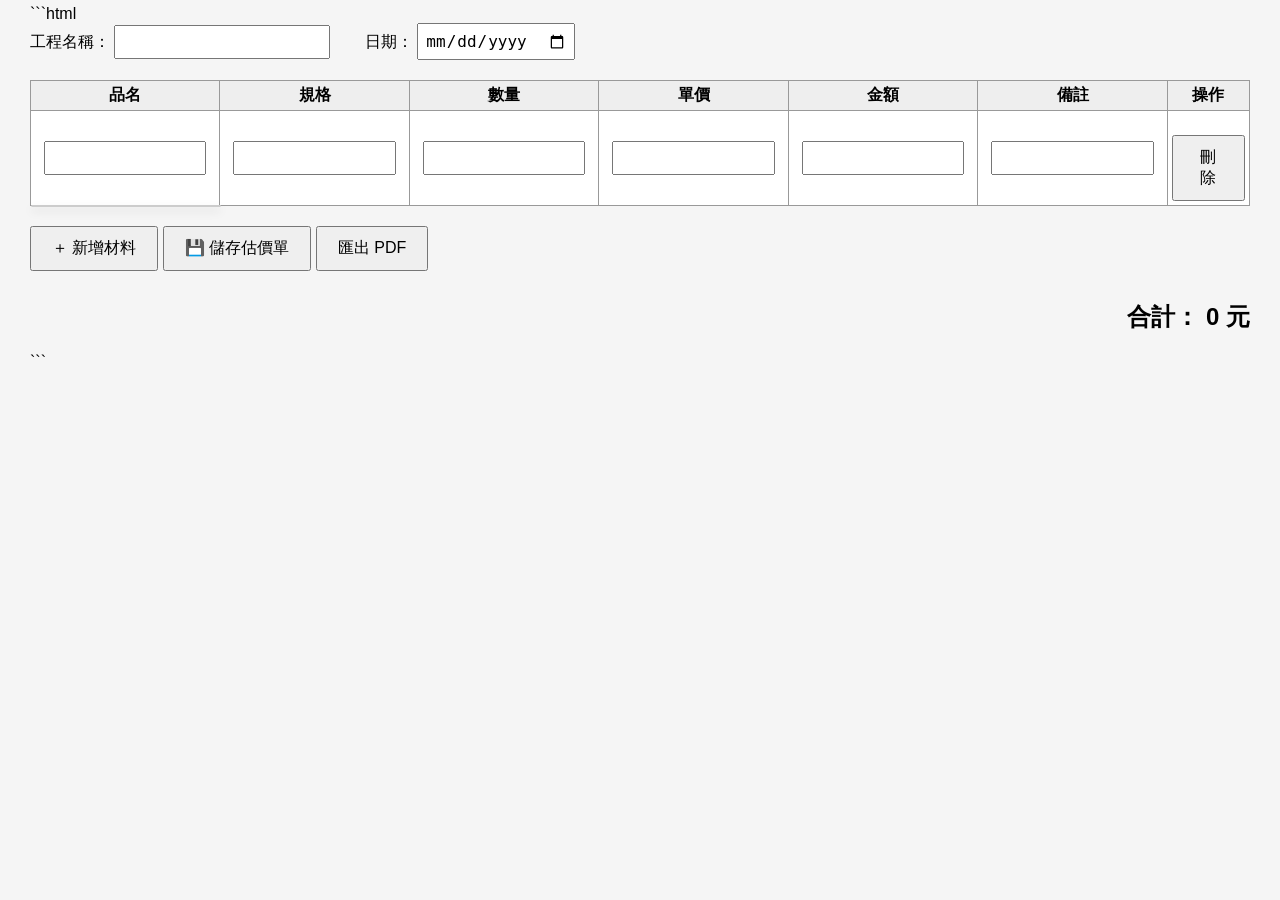
==== index.html @ cb8d54f4 "Update index.html" ====
```html
<!DOCTYPE html>
<html lang="zh-TW">

<head>
    <meta charset="UTF-8">

    <title>水電材料估價單</title>

    <link rel="stylesheet" href="style.css">
</head>

<body>
    
    <div class="material-manager">

    <h2>材料管理</h2>

    <input
        type="text"
        id="materialName"
        placeholder="材料名稱"
    >

    <input
        type="text"
        id="materialSpec"
        placeholder="規格"
    >

    <input
        type="number"
        id="materialPrice"
        placeholder="單價"
    >

    <button id="saveMaterial">
        儲存材料
    </button>

</div>

    <div class="info">

        <label>
            工程名稱：
            <input type="text" id="projectName">
        </label>

        <label>
            日期：
            <input type="date" id="projectDate">
        </label>

    </div>


    <table>

        <thead>

            <tr>
    <th>品名</th>
    <th>規格</th>
    <th>數量</th>
    <th>單價</th>
    <th>金額</th>
    <th>備註</th>
    <th class="operation-column">操作</th>
</tr>

        </thead>


        <tbody id="materialTable">

    <tr>

       <td style="position: relative;">
    <input type="text" class="name">

    <div class="materialSuggestions"></div>
</td>

        <td>
            <input type="text" class="spec">
        </td>

        <td>
            <input type="number" class="quantity">
        </td>

        <td>
            <input type="number" class="price">
        </td>

        <td>
            <input type="number" class="amount" readonly>
        </td>

        <td>
            <input type="text" class="remark">
        </td>

        <td class="operation-column">
    <button class="deleteRow">刪除</button>
</td>

    </tr>

</tbody>

    </table>


<button id="addRow">＋ 新增材料</button>

<!-- 儲存目前估價單 -->

<button id="saveQuotation">
    💾 儲存估價單
</button>

<button id="printQuotation">
    匯出 PDF
</button>


    <h2>
        合計：
        <span id="totalAmount">0</span>
        元
    </h2>

    <script src="app.js"></script>

</body>

</html>


```
---- style.css ----
body {
    font-family: Arial, "Microsoft JhengHei", sans-serif;
    background-color: #f5f5f5;
    margin: 0;
    padding: 5px 30px;
}



.info {
    margin-bottom: 20px;
}


.info label {
    margin-right: 30px;
}


input {
    padding: 6px;
    font-size: 16px;
}


table {
    width: 100%;
    border-collapse: collapse;
    background-color: white;
}


th,
td {
    border: 1px solid #999;
    padding: 4px;
    text-align: center;
}


th {
    background-color: #eeeeee;
}


td input {
    width: 90%;
    box-sizing: border-box;
}


button {
    margin-top: 20px;
    padding: 10px 20px;
    font-size: 16px;
    cursor: pointer;
}


h2 {
    text-align: right;
    margin-top: 30px;
}


/* 材料搜尋下拉選單 */

.materialSuggestions {
    position: absolute;
    top: 100%;
    left: 0;
    width: 100%;
    background: white;
    border: 1px solid #ccc;
    border-radius: 4px;
    box-shadow: 0 4px 10px rgba(0, 0, 0, 0.15);
    z-index: 1000;
    overflow: hidden;
}


/* 搜尋結果 */

.materialSuggestions div {
    padding: 10px;
    cursor: pointer;
    border-bottom: 1px solid #eee;
}


/* 最後一個搜尋結果不要底線 */

.materialSuggestions div:last-child {
    border-bottom: none;
}


/* 滑鼠移過去 */

.materialSuggestions div:hover {
    background-color: #f2f2f2 !important;
}


/* 暫時隱藏材料管理 */

.material-manager {
    display: none;
}


/* =========================
   PDF / 列印專用版面
   ========================= */

@media print {

    /* 隱藏材料管理 */

    .material-manager {
        display: none !important;
    }


    /* 隱藏新增材料、匯出 PDF */

    #addRow,
    #printQuotation {
        display: none !important;
    }


    /* 隱藏操作欄 */

    th.operation-column,
    td.operation-column {
        display: none !important;
    }


    /* 隱藏刪除按鈕 */

    .deleteRow {
        display: none !important;
    }


    /* 隱藏搜尋下拉選單 */

    .materialSuggestions {
        display: none !important;
    }


    /* 不顯示輸入框的外框 */

    input {
        border: none;
        outline: none;
        background: transparent;
    }


    /* 讓估價單標題置中 */

    h1 {
        text-align: center;
    }


    /* 合計 */

    h2 {
        text-align: right;
    }


    /* 表格 */

    table {
        width: 100%;
        border-collapse: collapse;
    }


    th,
    td {
        border: 1px solid #000;
        padding: 2px;
    }

}
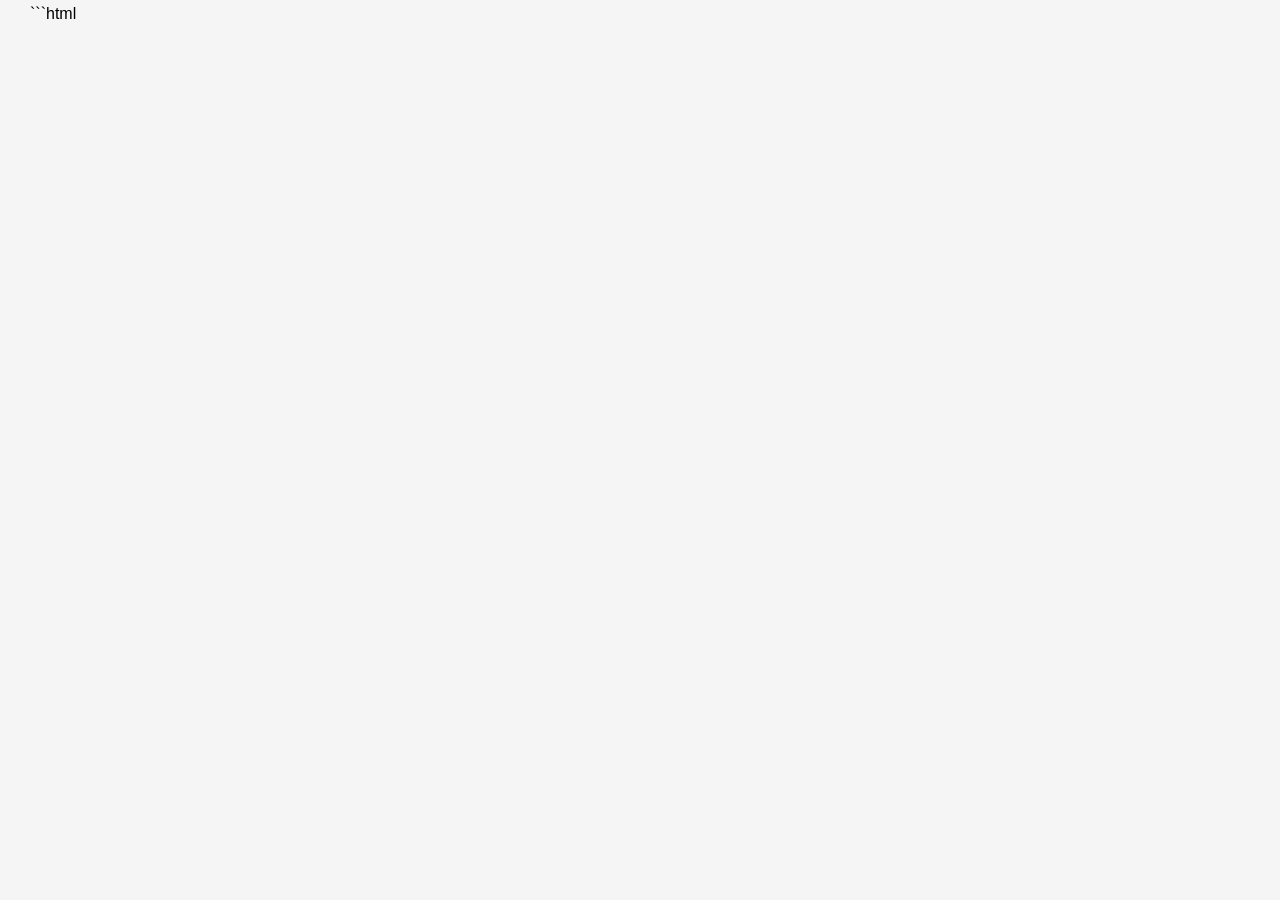
==== commit d74d6460: "Update index.html" ====
--- a/index.html
+++ b/index.html
@@ -38,21 +38,31 @@
         儲存材料
     </button>
 
+```html
+<div class="info">
+
+    <label>
+        工程名稱：
+        <input type="text" id="projectName">
+    </label>
+
+    <label>
+        日期：
+        <input type="date" id="projectDate">
+    </label>
+
+    <label>
+        地址：
+        <input
+            type="text"
+            id="projectAddress"
+            placeholder="請輸入工程地址"
+        >
+    </label>
+
 </div>
+```
 
-    <div class="info">
-
-        <label>
-            工程名稱：
-            <input type="text" id="projectName">
-        </label>
-
-        <label>
-            日期：
-            <input type="date" id="projectDate">
-        </label>
-
-    </div>
 
 
     <table>
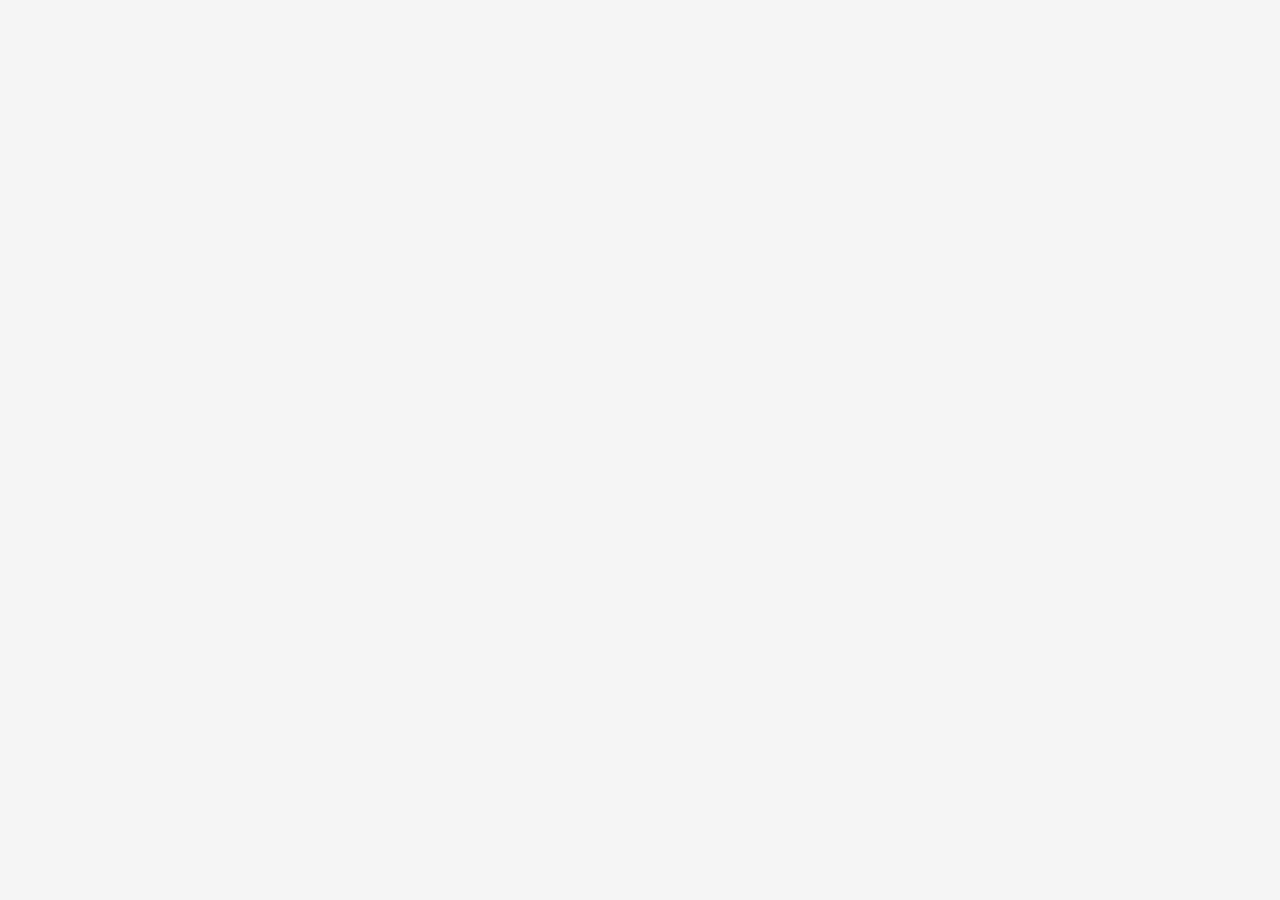
==== commit 9b115ba7: "Update index.html" ====
--- a/index.html
+++ b/index.html
@@ -1,4 +1,3 @@
-```html
 <!DOCTYPE html>
 <html lang="zh-TW">
 
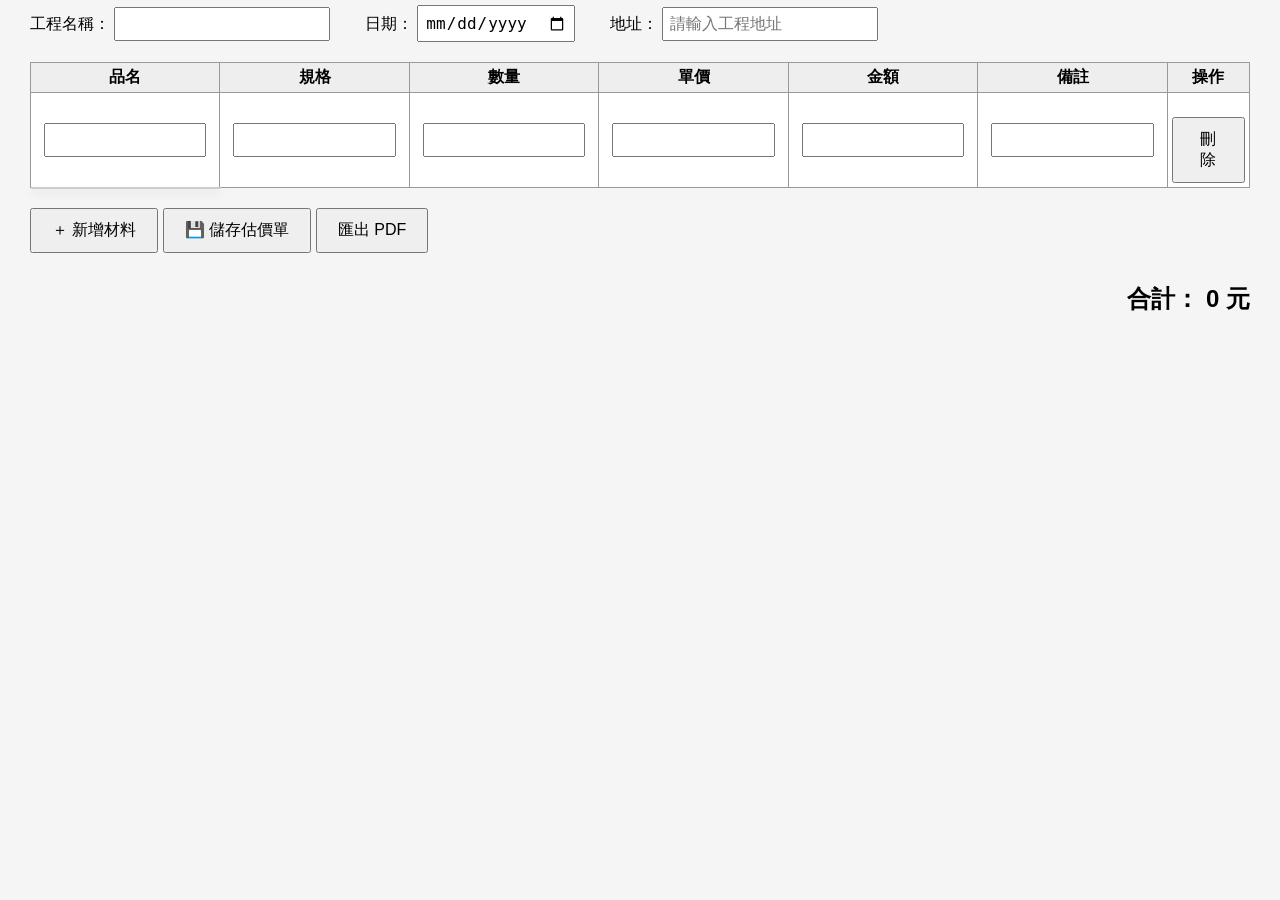
==== commit 6a932034: "Update index.html 水電材料估價單變全空白了，所以修改" ====
--- a/index.html
+++ b/index.html
@@ -13,55 +13,63 @@
     
     <div class="material-manager">
 
-    <h2>材料管理</h2>
-
-    <input
-        type="text"
-        id="materialName"
-        placeholder="材料名稱"
-    >
-
-    <input
-        type="text"
-        id="materialSpec"
-        placeholder="規格"
-    >
-
-    <input
-        type="number"
-        id="materialPrice"
-        placeholder="單價"
-    >
-
-    <button id="saveMaterial">
-        儲存材料
-    </button>
-
-```html
-<div class="info">
-
-    <label>
-        工程名稱：
-        <input type="text" id="projectName">
-    </label>
-
-    <label>
-        日期：
-        <input type="date" id="projectDate">
-    </label>
-
-    <label>
-        地址：
+        <h2>材料管理</h2>
+
         <input
             type="text"
-            id="projectAddress"
-            placeholder="請輸入工程地址"
+            id="materialName"
+            placeholder="材料名稱"
         >
-    </label>
-
-</div>
-```
-
+
+        <input
+            type="text"
+            id="materialSpec"
+            placeholder="規格"
+        >
+
+        <input
+            type="number"
+            id="materialPrice"
+            placeholder="單價"
+        >
+
+        <button id="saveMaterial">
+            儲存材料
+        </button>
+
+    </div>
+
+
+    <!-- 工程基本資料 -->
+
+    <div class="info">
+
+        <label>
+            工程名稱：
+            <input
+                type="text"
+                id="projectName"
+            >
+        </label>
+
+        <label>
+            日期：
+            <input
+                type="date"
+                id="projectDate"
+            >
+        </label>
+
+        <label>
+            地址：
+            <input
+                type="text"
+                id="projectAddress"
+                placeholder="請輸入工程地址"
+            >
+        </label>
+
+    </div>
 
 
     <table>
@@ -69,83 +77,130 @@
         <thead>
 
             <tr>
-    <th>品名</th>
-    <th>規格</th>
-    <th>數量</th>
-    <th>單價</th>
-    <th>金額</th>
-    <th>備註</th>
-    <th class="operation-column">操作</th>
-</tr>
+
+                <th>品名</th>
+
+                <th>規格</th>
+
+                <th>數量</th>
+
+                <th>單價</th>
+
+                <th>金額</th>
+
+                <th>備註</th>
+
+                <th class="operation-column">操作</th>
+
+            </tr>
 
         </thead>
 
 
         <tbody id="materialTable">
 
-    <tr>
-
-       <td style="position: relative;">
-    <input type="text" class="name">
-
-    <div class="materialSuggestions"></div>
-</td>
-
-        <td>
-            <input type="text" class="spec">
-        </td>
-
-        <td>
-            <input type="number" class="quantity">
-        </td>
-
-        <td>
-            <input type="number" class="price">
-        </td>
-
-        <td>
-            <input type="number" class="amount" readonly>
-        </td>
-
-        <td>
-            <input type="text" class="remark">
-        </td>
-
-        <td class="operation-column">
-    <button class="deleteRow">刪除</button>
-</td>
-
-    </tr>
-
-</tbody>
+            <tr>
+
+                <td style="position: relative;">
+
+                    <input
+                        type="text"
+                        class="name"
+                    >
+
+                    <div class="materialSuggestions"></div>
+
+                </td>
+
+                <td>
+
+                    <input
+                        type="text"
+                        class="spec"
+                    >
+
+                </td>
+
+                <td>
+
+                    <input
+                        type="number"
+                        class="quantity"
+                    >
+
+                </td>
+
+                <td>
+
+                    <input
+                        type="number"
+                        class="price"
+                    >
+
+                </td>
+
+                <td>
+
+                    <input
+                        type="number"
+                        class="amount"
+                        readonly
+                    >
+
+                </td>
+
+                <td>
+
+                    <input
+                        type="text"
+                        class="remark"
+                    >
+
+                </td>
+
+                <td class="operation-column">
+
+                    <button class="deleteRow">
+                        刪除
+                    </button>
+
+                </td>
+
+            </tr>
+
+        </tbody>
 
     </table>
 
 
-<button id="addRow">＋ 新增材料</button>
-
-<!-- 儲存目前估價單 -->
-
-<button id="saveQuotation">
-    💾 儲存估價單
-</button>
-
-<button id="printQuotation">
-    匯出 PDF
-</button>
+    <button id="addRow">
+        ＋ 新增材料
+    </button>
+
+
+    <!-- 儲存目前估價單 -->
+
+    <button id="saveQuotation">
+        💾 儲存估價單
+    </button>
+
+
+    <button id="printQuotation">
+        匯出 PDF
+    </button>
 
 
     <h2>
+
         合計：
         <span id="totalAmount">0</span>
         元
+
     </h2>
 
+
     <script src="app.js"></script>
 
 </body>
 
 </html>
-
-
-```
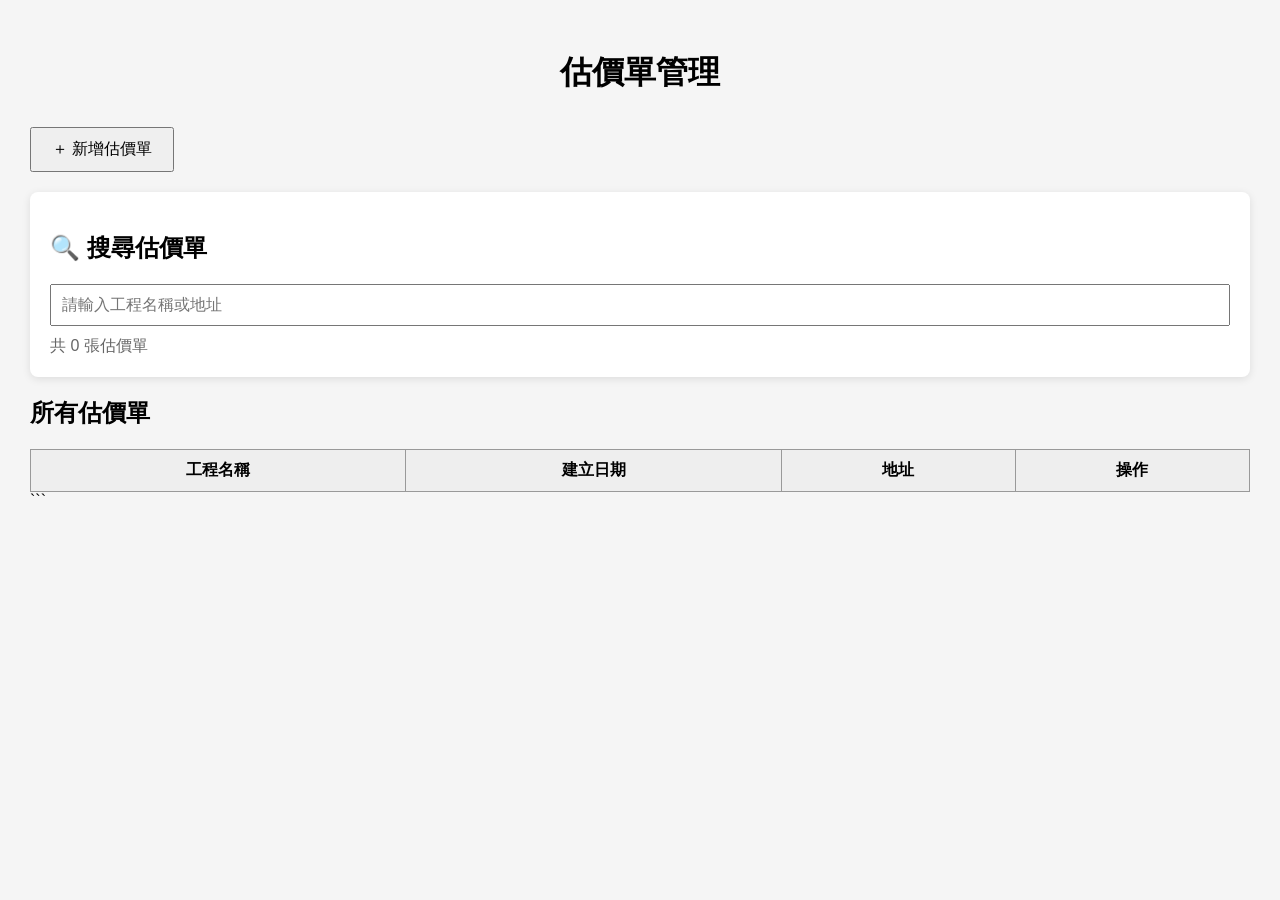
==== commit 14cd951a: "Add date input for material usage in index.html Added a date input field for material usage date and" ====
--- a/index.html
+++ b/index.html
@@ -1,19 +1,25 @@
+```html
 <!DOCTYPE html>
 <html lang="zh-TW">
 
 <head>
+
     <meta charset="UTF-8">
 
     <title>水電材料估價單</title>
 
     <link rel="stylesheet" href="style.css">
+
 </head>
 
+
 <body>
-    
+
+
     <div class="material-manager">
 
         <h2>材料管理</h2>
+
 
         <input
             type="text"
@@ -21,18 +27,21 @@
             placeholder="材料名稱"
         >
 
+
         <input
             type="text"
             id="materialSpec"
             placeholder="規格"
         >
 
+
         <input
             type="number"
             id="materialPrice"
             placeholder="單價"
         >
 
+
         <button id="saveMaterial">
             儲存材料
         </button>
@@ -45,28 +54,39 @@
     <div class="info">
 
         <label>
+
             工程名稱：
+
             <input
                 type="text"
                 id="projectName"
             >
+
         </label>
 
+
         <label>
+
             日期：
+
             <input
                 type="date"
                 id="projectDate"
             >
+
         </label>
 
+
         <label>
+
             地址：
+
             <input
                 type="text"
                 id="projectAddress"
                 placeholder="請輸入工程地址"
             >
+
         </label>
 
     </div>
@@ -78,19 +98,48 @@
 
             <tr>
 
-                <th>品名</th>
-
-                <th>規格</th>
-
-                <th>數量</th>
-
-                <th>單價</th>
-
-                <th>金額</th>
-
-                <th>備註</th>
-
-                <th class="operation-column">操作</th>
+                <!-- 材料使用日期 -->
+
+                <th>
+                    日期
+                </th>
+
+
+                <!-- 品名 -->
+
+                <th>
+                    品名
+                </th>
+
+
+                <th>
+                    規格
+                </th>
+
+
+                <th>
+                    數量
+                </th>
+
+
+                <th>
+                    單價
+                </th>
+
+
+                <th>
+                    金額
+                </th>
+
+
+                <th>
+                    備註
+                </th>
+
+
+                <th class="operation-column">
+                    操作
+                </th>
 
             </tr>
 
@@ -100,6 +149,25 @@
         <tbody id="materialTable">
 
             <tr>
+
+
+                <!-- =========================
+                     材料日期
+                     ========================= -->
+
+                <td>
+
+                    <input
+                        type="date"
+                        class="materialDate"
+                    >
+
+                </td>
+
+
+                <!-- =========================
+                     品名
+                     ========================= -->
 
                 <td style="position: relative;">
 
@@ -108,9 +176,15 @@
                         class="name"
                     >
 
+
                     <div class="materialSuggestions"></div>
 
                 </td>
+
+
+                <!-- =========================
+                     規格
+                     ========================= -->
 
                 <td>
 
@@ -121,6 +195,11 @@
 
                 </td>
 
+
+                <!-- =========================
+                     數量
+                     ========================= -->
+
                 <td>
 
                     <input
@@ -130,6 +209,11 @@
 
                 </td>
 
+
+                <!-- =========================
+                     單價
+                     ========================= -->
+
                 <td>
 
                     <input
@@ -138,6 +222,11 @@
                     >
 
                 </td>
+
+
+                <!-- =========================
+                     金額
+                     ========================= -->
 
                 <td>
 
@@ -149,6 +238,11 @@
 
                 </td>
 
+
+                <!-- =========================
+                     備註
+                     ========================= -->
+
                 <td>
 
                     <input
@@ -157,6 +251,11 @@
                     >
 
                 </td>
+
+
+                <!-- =========================
+                     操作
+                     ========================= -->
 
                 <td class="operation-column">
 
@@ -166,12 +265,15 @@
 
                 </td>
 
+
             </tr>
 
         </tbody>
 
     </table>
 
+
+    <!-- 新增材料 -->
 
     <button id="addRow">
         ＋ 新增材料
@@ -185,6 +287,8 @@
     </button>
 
 
+    <!-- 匯出 PDF -->
+
     <button id="printQuotation">
         匯出 PDF
     </button>
@@ -193,7 +297,11 @@
     <h2>
 
         合計：
-        <span id="totalAmount">0</span>
+
+        <span id="totalAmount">
+            0
+        </span>
+
         元
 
     </h2>
@@ -201,6 +309,8 @@
 
     <script src="app.js"></script>
 
+
 </body>
 
 </html>
+```
--- a/style.css
+++ b/style.css
@@ -2,26 +2,21 @@
     font-family: Arial, "Microsoft JhengHei", sans-serif;
     background-color: #f5f5f5;
     margin: 0;
-    padding: 5px 30px;
+    padding: 10px 30px;
 }
-
-
 
 .info {
     margin-bottom: 20px;
 }
 
-
 .info label {
     margin-right: 30px;
 }
-
 
 input {
     padding: 6px;
     font-size: 16px;
 }
-
 
 table {
     width: 100%;
@@ -29,25 +24,21 @@
     background-color: white;
 }
 
-
 th,
 td {
     border: 1px solid #999;
-    padding: 4px;
+    padding: 6px;
     text-align: center;
 }
-
 
 th {
     background-color: #eeeeee;
 }
 
-
 td input {
     width: 90%;
     box-sizing: border-box;
 }
-
 
 button {
     margin-top: 20px;
@@ -56,12 +47,10 @@
     cursor: pointer;
 }
 
-
 h2 {
     text-align: right;
     margin-top: 30px;
 }
-
 
 /* 材料搜尋下拉選單 */
 
@@ -78,7 +67,6 @@
     overflow: hidden;
 }
 
-
 /* 搜尋結果 */
 
 .materialSuggestions div {
@@ -87,13 +75,11 @@
     border-bottom: 1px solid #eee;
 }
 
-
 /* 最後一個搜尋結果不要底線 */
 
 .materialSuggestions div:last-child {
     border-bottom: none;
 }
-
 
 /* 滑鼠移過去 */
 
@@ -101,13 +87,11 @@
     background-color: #f2f2f2 !important;
 }
 
-
 /* 暫時隱藏材料管理 */
 
 .material-manager {
     display: none;
 }
-
 
 /* =========================
    PDF / 列印專用版面
@@ -121,14 +105,13 @@
         display: none !important;
     }
 
-
-    /* 隱藏新增材料、匯出 PDF */
+    /* 隱藏新增材料、儲存估價單、匯出 PDF */
 
     #addRow,
+    #saveQuotation,
     #printQuotation {
         display: none !important;
     }
-
 
     /* 隱藏操作欄 */
 
@@ -137,20 +120,17 @@
         display: none !important;
     }
 
-
     /* 隱藏刪除按鈕 */
 
     .deleteRow {
         display: none !important;
     }
 
-
     /* 隱藏搜尋下拉選單 */
 
     .materialSuggestions {
         display: none !important;
     }
-
 
     /* 不顯示輸入框的外框 */
 
@@ -160,20 +140,17 @@
         background: transparent;
     }
 
-
     /* 讓估價單標題置中 */
 
     h1 {
         text-align: center;
     }
 
-
     /* 合計 */
 
     h2 {
         text-align: right;
     }
-
 
     /* 表格 */
 
@@ -182,11 +159,10 @@
         border-collapse: collapse;
     }
 
-
     th,
     td {
         border: 1px solid #000;
-        padding: 2px;
+        padding: 8px;
     }
 
 }
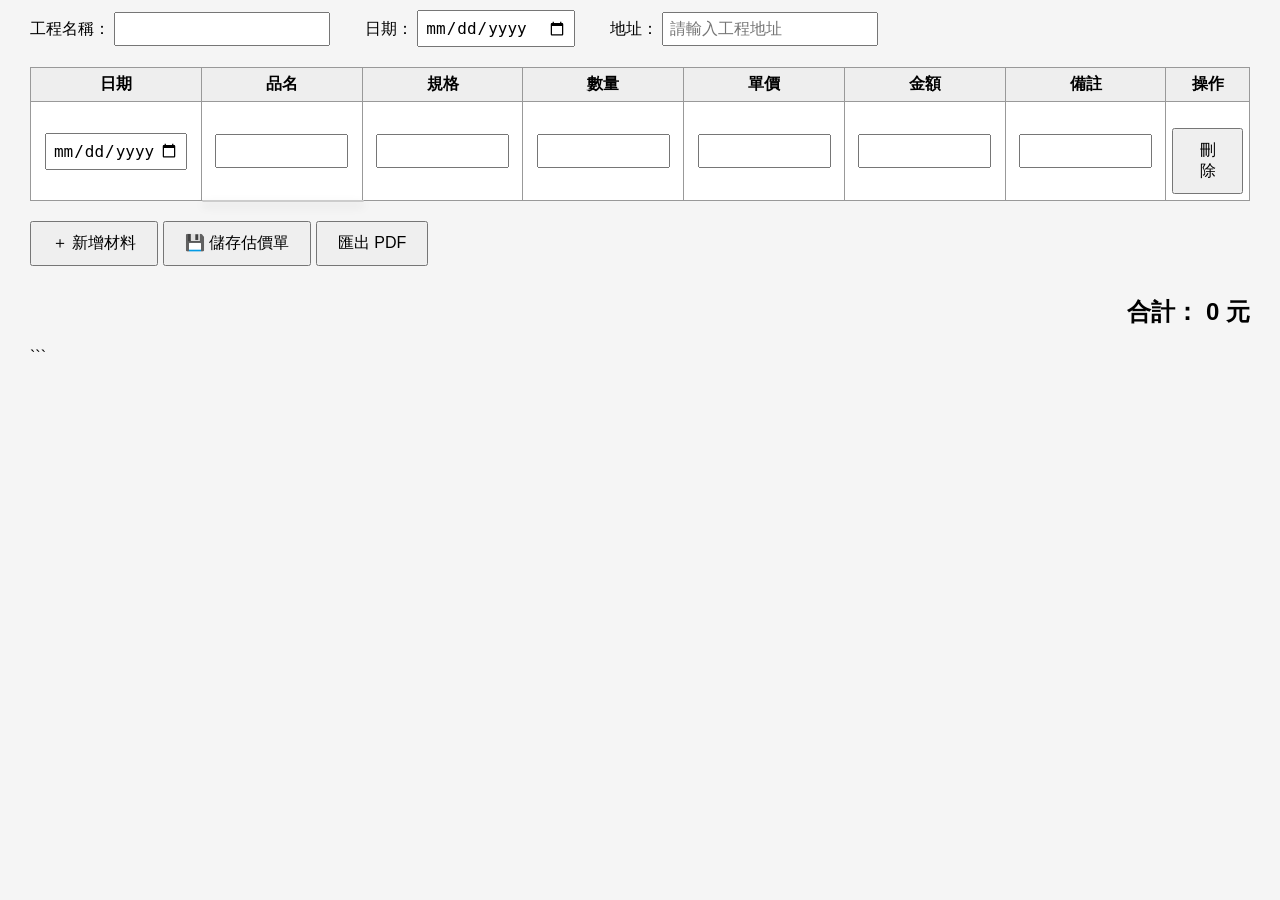
==== commit be58ac53: "Update index.html" ====
--- a/index.html
+++ b/index.html
@@ -1,4 +1,4 @@
-```html
+
 <!DOCTYPE html>
 <html lang="zh-TW">
 
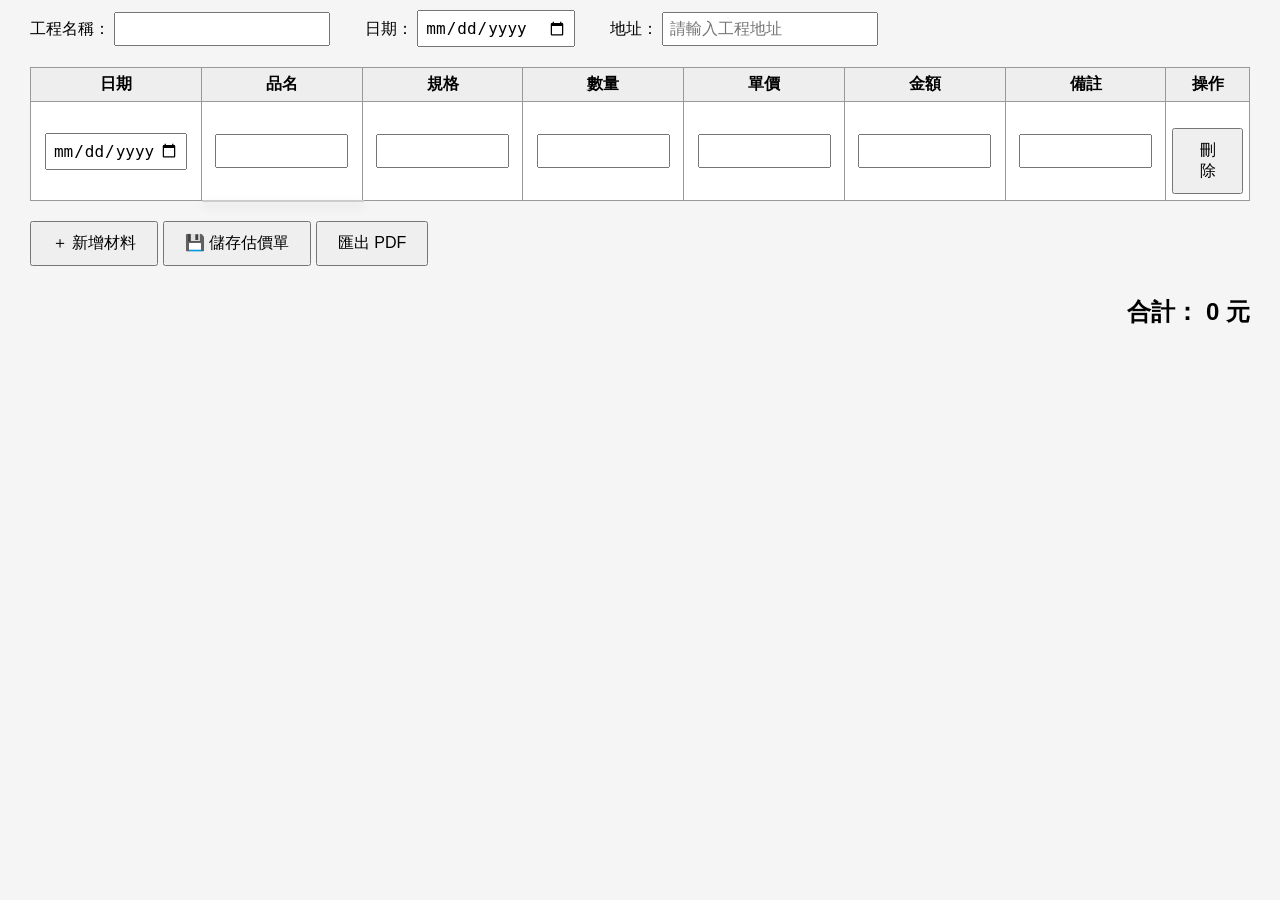
==== commit dff0fbc9: "Update index.html" ====
--- a/index.html
+++ b/index.html
@@ -313,4 +313,3 @@
 </body>
 
 </html>
-```
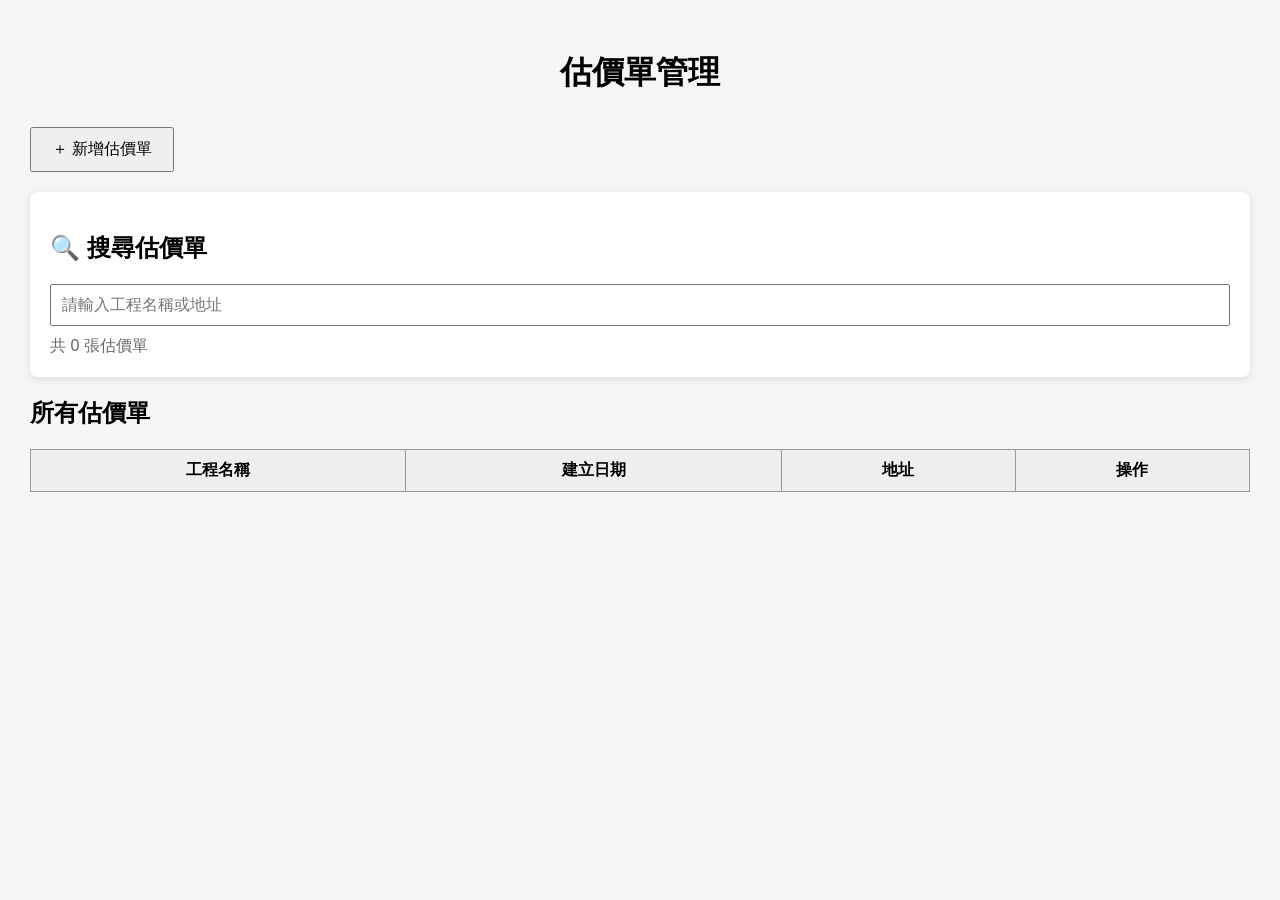
==== commit 7e8ca34d: "Update index.html" ====
--- a/index.html
+++ b/index.html
@@ -65,14 +65,7 @@
         </label>
 
 
-        <label>
-
-            日期：
-
-            <input
-                type="date"
-                id="projectDate"
-            >
+   <label>日期：<input type="date" id="projectDate"></label>
 
         </label>
 
